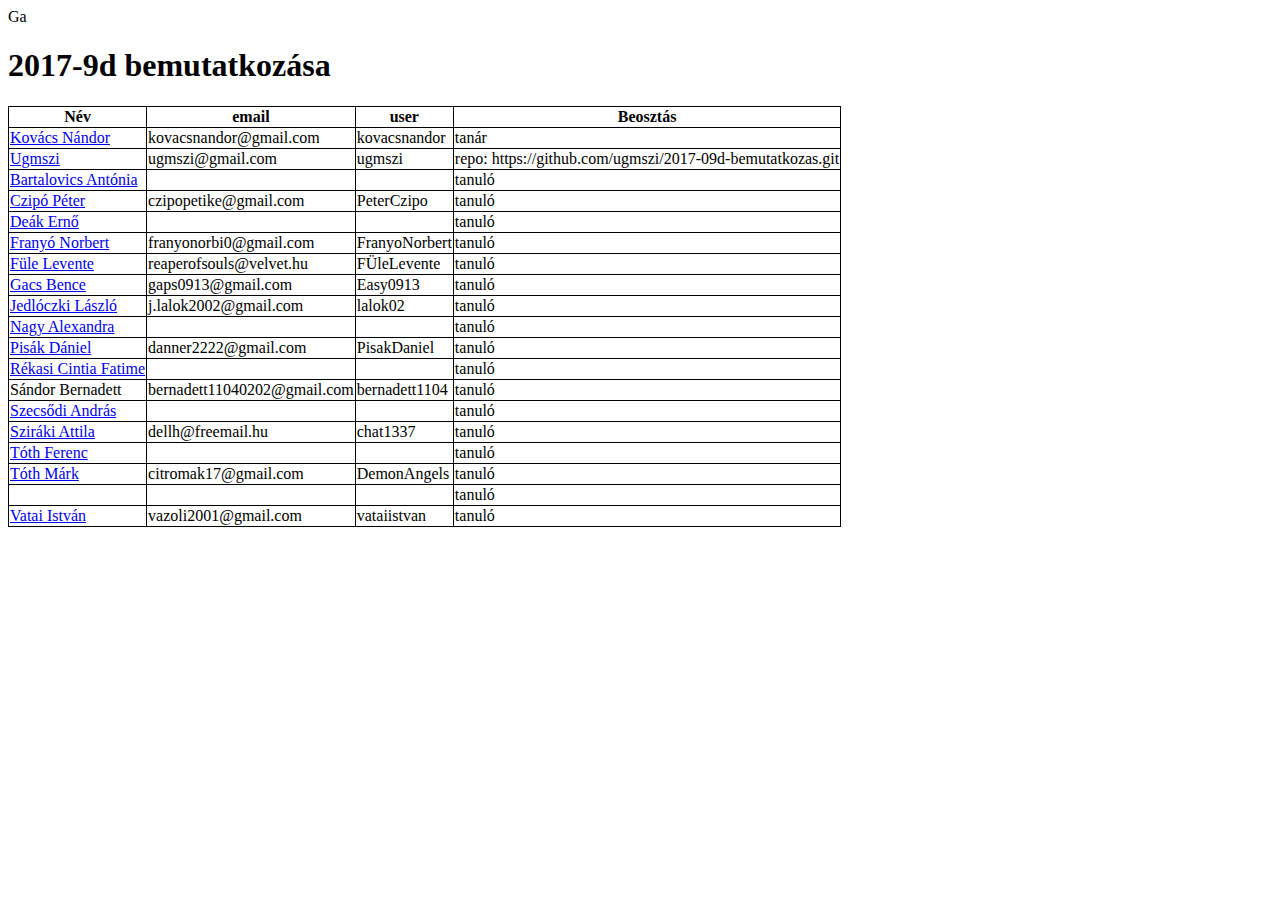
==== index.html @ 43028362 "FL_bemutatkozás" ====
Ga<!DOCTYPE html>
<html lang="en">

<head>
    <meta charset="UTF-8">
    <title>2017-09d</title>
    <link rel="stylesheet" href="css/my.css">
</head>

<body>
    <h1>2017-9d bemutatkozása</h1>
    <table>
        <tr>
            <th>Név</th>
            <th>email</th>
            <th>user</th>
            <th>Beosztás</th>
        </tr>
        <tr>
            <td><a href="kovacsnandor.html">Kovács Nándor</a></td>
            <td>kovacsnandor@gmail.com</td>
            <td>kovacsnandor</td>
            <td>tanár</td>
        </tr>
        <tr>
            <td><a href="ugmszi.html">Ugmszi</a></td>
            <td>ugmszi@gmail.com</td>
            <td>ugmszi</td>
            <td>repo: https://github.com/ugmszi/2017-09d-bemutatkozas.git</td>
        </tr>
        <tr>
            <td><a href="#">Bartalovics Antónia</a></td>
            <td></td>
            <td></td>
            <td>tanuló</td>
        </tr>
        <tr>
            <td><a href="PeterCzipo.html">Czipó Péter</a></td>
            <td>czipopetike@gmail.com</td>
            <td>PeterCzipo</td>
            <td>tanuló</td>
        </tr>
        <tr>
            <td><a href="#">Deák Ernő</a></td>
            <td></td>
            <td></td>
            <td>tanuló</td>
        </tr>
        <tr>
            <td><a href="franyonorbert.html">Franyó Norbert</a></td>
            <td>franyonorbi0@gmail.com</td>
            <td>FranyoNorbert</td>
            <td>tanuló</td>
        </tr>
        <tr>
            <td><a href="#">Füle Levente</a></td>
            <td>reaperofsouls@velvet.hu</td>
            <td>FÜleLevente</td>
            <td>tanuló</td>
        </tr>
        <tr>
            <td><a href="/gacsbence.html">Gacs Bence</a></td>
            <td>gaps0913@gmail.com</td>
            <td>Easy0913</td>
            <td>tanuló</td>
        </tr>
        <tr>
            <td><a href="jedloczkilaszlo.html">Jedlóczki László</a></td>
            <td>j.lalok2002@gmail.com</td>
            <td>lalok02</td>
            <td>tanuló</td>
        </tr>
        <tr>
            <td><a href="#">Nagy Alexandra</a></td>
            <td></td>
            <td></td>
            <td>tanuló</td>
        </tr>
        <tr>
            <td><a href="PisakDaniel.html">Pisák Dániel</a></td>
            <td>danner2222@gmail.com</td>
            <td>PisakDaniel</td>
            <td>tanuló</td>
        </tr>
        <tr>
            <td><a href="#">Rékasi Cintia Fatime</a></td>
            <td></td>
            <td></td>
            <td>tanuló</td>
        </tr>
        <tr>
            <td><a href="sandorbernadett.html"></a>Sándor Bernadett</td>
            <td>bernadett11040202@gmail.com</td>
            <td>bernadett1104</td>
            <td>tanuló</td>
        </tr>
        <tr>
            <td><a href="#">Szecsődi András</a></td>
            <td></td>
            <td></td>
            <td>tanuló</td>
        </tr>
        <tr>
            <td><a href="szirakiattila.html">Sziráki Attila</a></td>
            <td>dellh@freemail.hu</td>
            <td>chat1337</td>
            <td>tanuló</td>
        </tr>
        <tr>
            <td><a href="#">Tóth Ferenc</a></td>
            <td></td>
            <td></td>
            <td>tanuló</td>
        </tr>
        <tr>
            <td><a href="TM.html">Tóth Márk</a></td>
            <td>citromak17@gmail.com</td>
            <td>DemonAngels</td>
            <td>tanuló</td>
        </tr>
        <tr>
            <td>
                <a href="#"></a>
            </td>
            <td></td>
            <td></td>
            <td>tanuló</td>
        </tr>
        <tr>
            <td><a href="vataiistvan.html">Vatai István</a></td>
            <td>vazoli2001@gmail.com</td>
            <td>vataiistvan</td>
            <td>tanuló</td>
        </tr>
    </table>
</body>

</html>
---- css/my.css ----
table {
    border:1px solid black;
    border-collapse: collapse;
}

th, td {
    border:1px solid black;
}
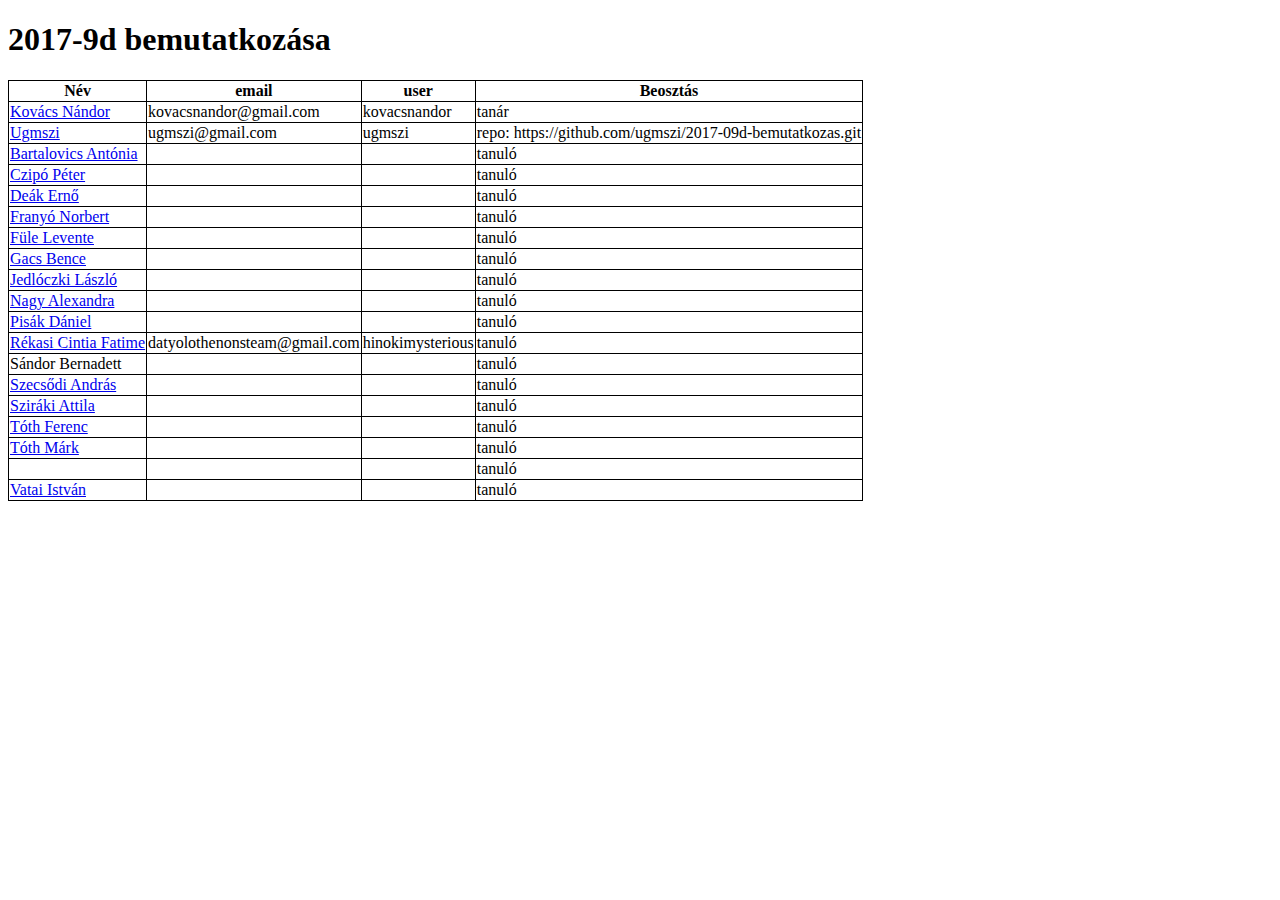
==== commit df8e6123: "index kitöltése" ====
--- a/index.html
+++ b/index.html
@@ -1,12 +1,10 @@
-Ga<!DOCTYPE html>
+<!DOCTYPE html>
 <html lang="en">
-
 <head>
     <meta charset="UTF-8">
     <title>2017-09d</title>
     <link rel="stylesheet" href="css/my.css">
 </head>
-
 <body>
     <h1>2017-9d bemutatkozása</h1>
     <table>
@@ -35,9 +33,9 @@
             <td>tanuló</td>
         </tr>
         <tr>
-            <td><a href="PeterCzipo.html">Czipó Péter</a></td>
-            <td>czipopetike@gmail.com</td>
-            <td>PeterCzipo</td>
+            <td><a href="#">Czipó Péter</a></td>
+            <td></td>
+            <td></td>
             <td>tanuló</td>
         </tr>
         <tr>
@@ -47,27 +45,27 @@
             <td>tanuló</td>
         </tr>
         <tr>
-            <td><a href="franyonorbert.html">Franyó Norbert</a></td>
-            <td>franyonorbi0@gmail.com</td>
-            <td>FranyoNorbert</td>
+            <td><a href="#">Franyó Norbert</a></td>
+            <td></td>
+            <td></td>
             <td>tanuló</td>
         </tr>
         <tr>
             <td><a href="#">Füle Levente</a></td>
-            <td>reaperofsouls@velvet.hu</td>
-            <td>FÜleLevente</td>
+            <td></td>
+            <td></td>
             <td>tanuló</td>
         </tr>
         <tr>
-            <td><a href="/gacsbence.html">Gacs Bence</a></td>
-            <td>gaps0913@gmail.com</td>
-            <td>Easy0913</td>
+            <td><a href="#">Gacs Bence</a></td>
+            <td></td>
+            <td></td>
             <td>tanuló</td>
         </tr>
         <tr>
-            <td><a href="jedloczkilaszlo.html">Jedlóczki László</a></td>
-            <td>j.lalok2002@gmail.com</td>
-            <td>lalok02</td>
+            <td><a href="#">Jedlóczki László</a></td>
+            <td></td>
+            <td></td>
             <td>tanuló</td>
         </tr>
         <tr>
@@ -77,21 +75,21 @@
             <td>tanuló</td>
         </tr>
         <tr>
-            <td><a href="PisakDaniel.html">Pisák Dániel</a></td>
-            <td>danner2222@gmail.com</td>
-            <td>PisakDaniel</td>
-            <td>tanuló</td>
-        </tr>
-        <tr>
-            <td><a href="#">Rékasi Cintia Fatime</a></td>
+            <td><a href="#">Pisák Dániel</a></td>
             <td></td>
             <td></td>
             <td>tanuló</td>
         </tr>
         <tr>
-            <td><a href="sandorbernadett.html"></a>Sándor Bernadett</td>
-            <td>bernadett11040202@gmail.com</td>
-            <td>bernadett1104</td>
+            <td><a href="rekasicintia.html">Rékasi Cintia Fatime</a></td>
+            <td>datyolothenonsteam@gmail.com</td>
+            <td>hinokimysterious</td>
+            <td>tanuló</td>
+        </tr>
+        <tr>
+            <td><a href="#"></a>Sándor Bernadett</td>
+            <td></td>
+            <td></td>
             <td>tanuló</td>
         </tr>
         <tr>
@@ -101,9 +99,9 @@
             <td>tanuló</td>
         </tr>
         <tr>
-            <td><a href="szirakiattila.html">Sziráki Attila</a></td>
-            <td>dellh@freemail.hu</td>
-            <td>chat1337</td>
+            <td><a href="#">Sziráki Attila</a></td>
+            <td></td>
+            <td></td>
             <td>tanuló</td>
         </tr>
         <tr>
@@ -113,26 +111,23 @@
             <td>tanuló</td>
         </tr>
         <tr>
-            <td><a href="TM.html">Tóth Márk</a></td>
-            <td>citromak17@gmail.com</td>
-            <td>DemonAngels</td>
-            <td>tanuló</td>
-        </tr>
-        <tr>
-            <td>
-                <a href="#"></a>
-            </td>
+            <td><a href="#">Tóth Márk</a></td>
             <td></td>
             <td></td>
             <td>tanuló</td>
         </tr>
         <tr>
-            <td><a href="vataiistvan.html">Vatai István</a></td>
-            <td>vazoli2001@gmail.com</td>
-            <td>vataiistvan</td>
+            <td><a href="#"></a></td>
+            <td></td>
+            <td></td>
+            <td>tanuló</td>
+        </tr>
+        <tr>
+            <td><a href="#">Vatai István</a></td>
+            <td></td>
+            <td></td>
             <td>tanuló</td>
         </tr>
     </table>
 </body>
-
 </html>
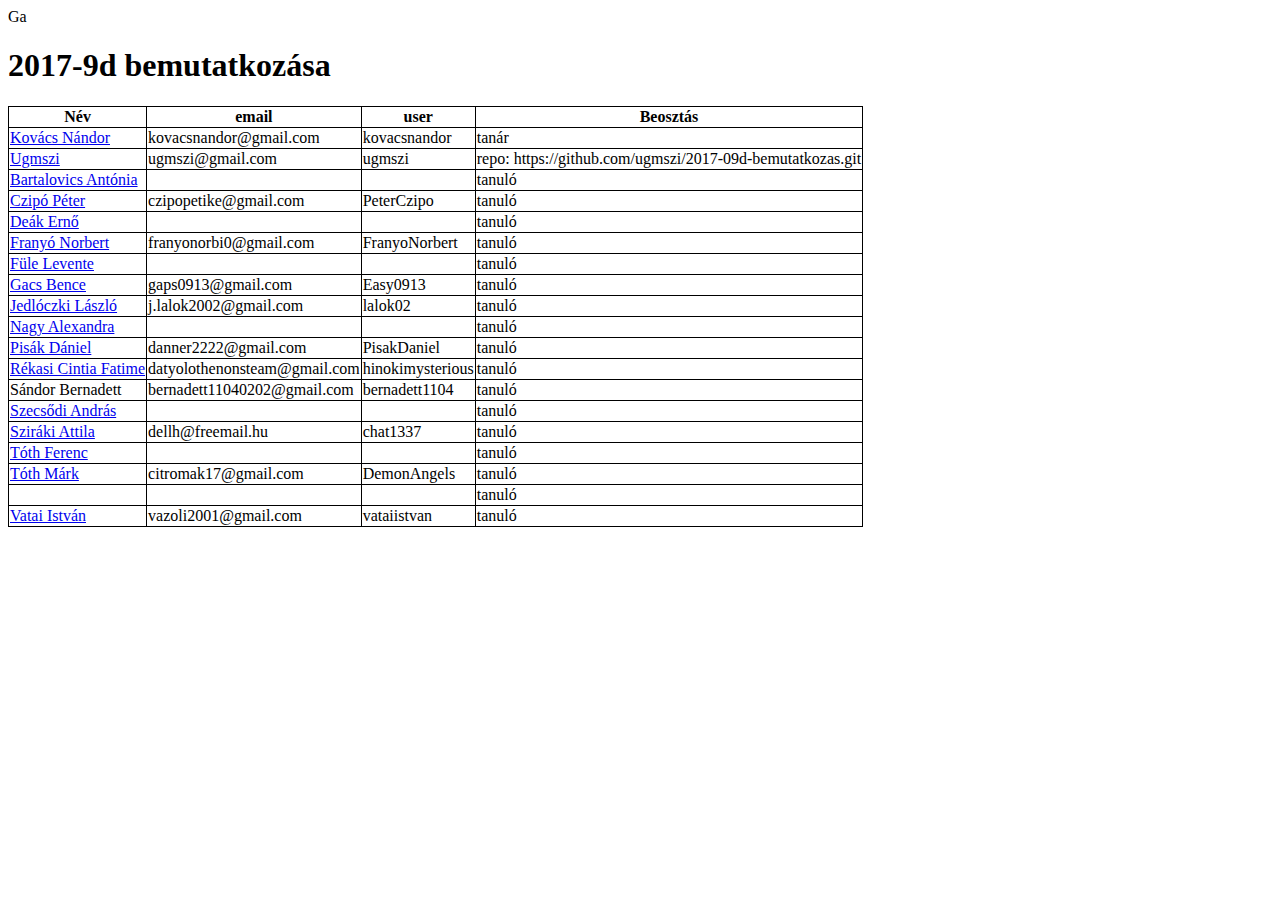
==== commit 8e2e5792: "Merge pull request #20 from ugmszi/RCF_bemutatkozas" ====
--- a/index.html
+++ b/index.html
@@ -1,10 +1,12 @@
-<!DOCTYPE html>
+Ga<!DOCTYPE html>
 <html lang="en">
+
 <head>
     <meta charset="UTF-8">
     <title>2017-09d</title>
     <link rel="stylesheet" href="css/my.css">
 </head>
+
 <body>
     <h1>2017-9d bemutatkozása</h1>
     <table>
@@ -33,9 +35,9 @@
             <td>tanuló</td>
         </tr>
         <tr>
-            <td><a href="#">Czipó Péter</a></td>
-            <td></td>
-            <td></td>
+            <td><a href="PeterCzipo.html">Czipó Péter</a></td>
+            <td>czipopetike@gmail.com</td>
+            <td>PeterCzipo</td>
             <td>tanuló</td>
         </tr>
         <tr>
@@ -45,9 +47,9 @@
             <td>tanuló</td>
         </tr>
         <tr>
-            <td><a href="#">Franyó Norbert</a></td>
-            <td></td>
-            <td></td>
+            <td><a href="franyonorbert.html">Franyó Norbert</a></td>
+            <td>franyonorbi0@gmail.com</td>
+            <td>FranyoNorbert</td>
             <td>tanuló</td>
         </tr>
         <tr>
@@ -57,15 +59,15 @@
             <td>tanuló</td>
         </tr>
         <tr>
-            <td><a href="#">Gacs Bence</a></td>
-            <td></td>
-            <td></td>
+            <td><a href="/gacsbence.html">Gacs Bence</a></td>
+            <td>gaps0913@gmail.com</td>
+            <td>Easy0913</td>
             <td>tanuló</td>
         </tr>
         <tr>
-            <td><a href="#">Jedlóczki László</a></td>
-            <td></td>
-            <td></td>
+            <td><a href="jedloczkilaszlo.html">Jedlóczki László</a></td>
+            <td>j.lalok2002@gmail.com</td>
+            <td>lalok02</td>
             <td>tanuló</td>
         </tr>
         <tr>
@@ -75,9 +77,9 @@
             <td>tanuló</td>
         </tr>
         <tr>
-            <td><a href="#">Pisák Dániel</a></td>
-            <td></td>
-            <td></td>
+            <td><a href="PisakDaniel.html">Pisák Dániel</a></td>
+            <td>danner2222@gmail.com</td>
+            <td>PisakDaniel</td>
             <td>tanuló</td>
         </tr>
         <tr>
@@ -87,9 +89,9 @@
             <td>tanuló</td>
         </tr>
         <tr>
-            <td><a href="#"></a>Sándor Bernadett</td>
-            <td></td>
-            <td></td>
+            <td><a href="sandorbernadett.html"></a>Sándor Bernadett</td>
+            <td>bernadett11040202@gmail.com</td>
+            <td>bernadett1104</td>
             <td>tanuló</td>
         </tr>
         <tr>
@@ -99,9 +101,9 @@
             <td>tanuló</td>
         </tr>
         <tr>
-            <td><a href="#">Sziráki Attila</a></td>
-            <td></td>
-            <td></td>
+            <td><a href="szirakiattila.html">Sziráki Attila</a></td>
+            <td>dellh@freemail.hu</td>
+            <td>chat1337</td>
             <td>tanuló</td>
         </tr>
         <tr>
@@ -111,23 +113,26 @@
             <td>tanuló</td>
         </tr>
         <tr>
-            <td><a href="#">Tóth Márk</a></td>
+            <td><a href="TM.html">Tóth Márk</a></td>
+            <td>citromak17@gmail.com</td>
+            <td>DemonAngels</td>
+            <td>tanuló</td>
+        </tr>
+        <tr>
+            <td>
+                <a href="#"></a>
+            </td>
             <td></td>
             <td></td>
             <td>tanuló</td>
         </tr>
         <tr>
-            <td><a href="#"></a></td>
-            <td></td>
-            <td></td>
-            <td>tanuló</td>
-        </tr>
-        <tr>
-            <td><a href="#">Vatai István</a></td>
-            <td></td>
-            <td></td>
+            <td><a href="vataiistvan.html">Vatai István</a></td>
+            <td>vazoli2001@gmail.com</td>
+            <td>vataiistvan</td>
             <td>tanuló</td>
         </tr>
     </table>
 </body>
+
 </html>
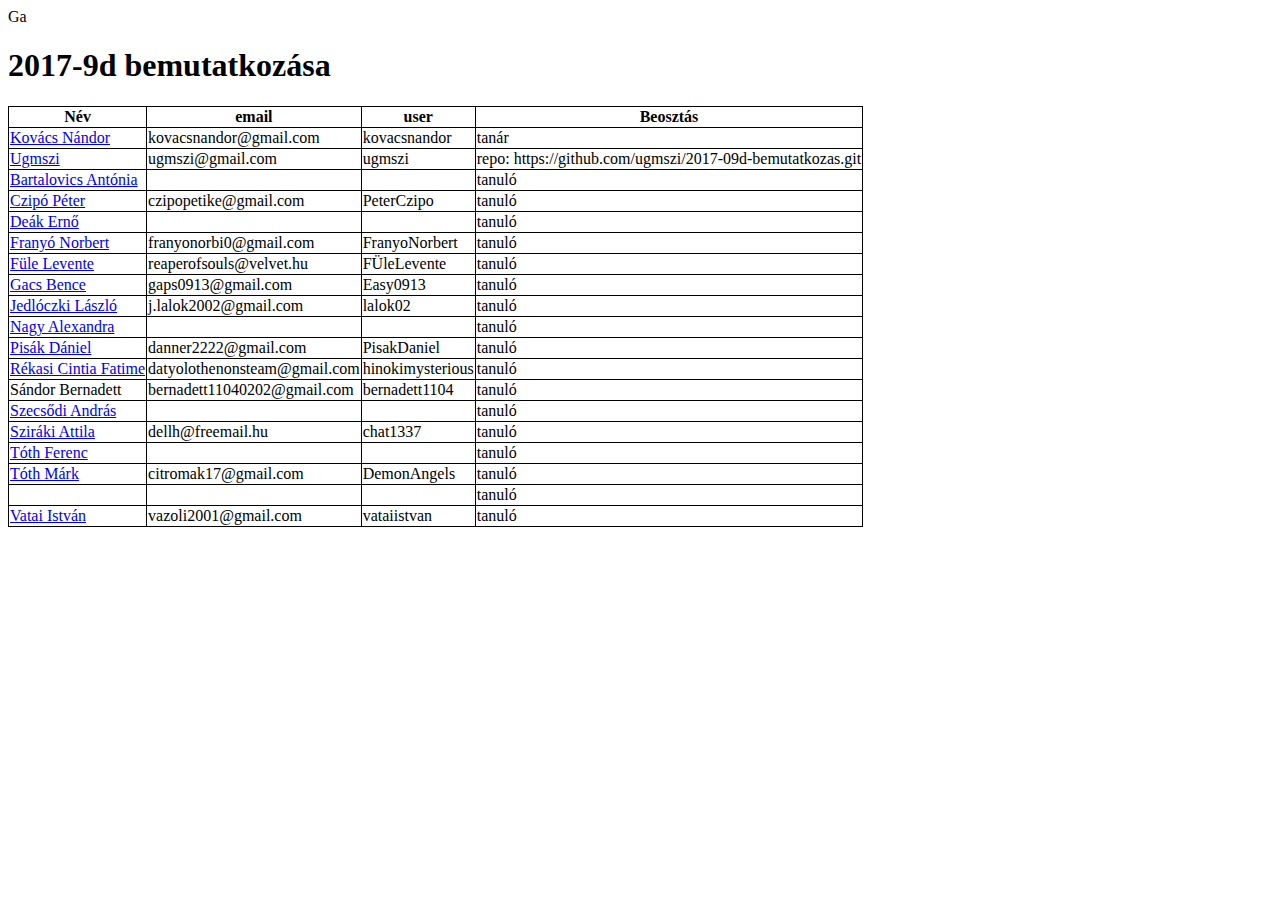
==== commit 9f153dec: "Merge pull request #25 from ugmszi/FL_bemutatkozas" ====
--- a/index.html
+++ b/index.html
@@ -54,8 +54,8 @@
         </tr>
         <tr>
             <td><a href="#">Füle Levente</a></td>
-            <td></td>
-            <td></td>
+            <td>reaperofsouls@velvet.hu</td>
+            <td>FÜleLevente</td>
             <td>tanuló</td>
         </tr>
         <tr>
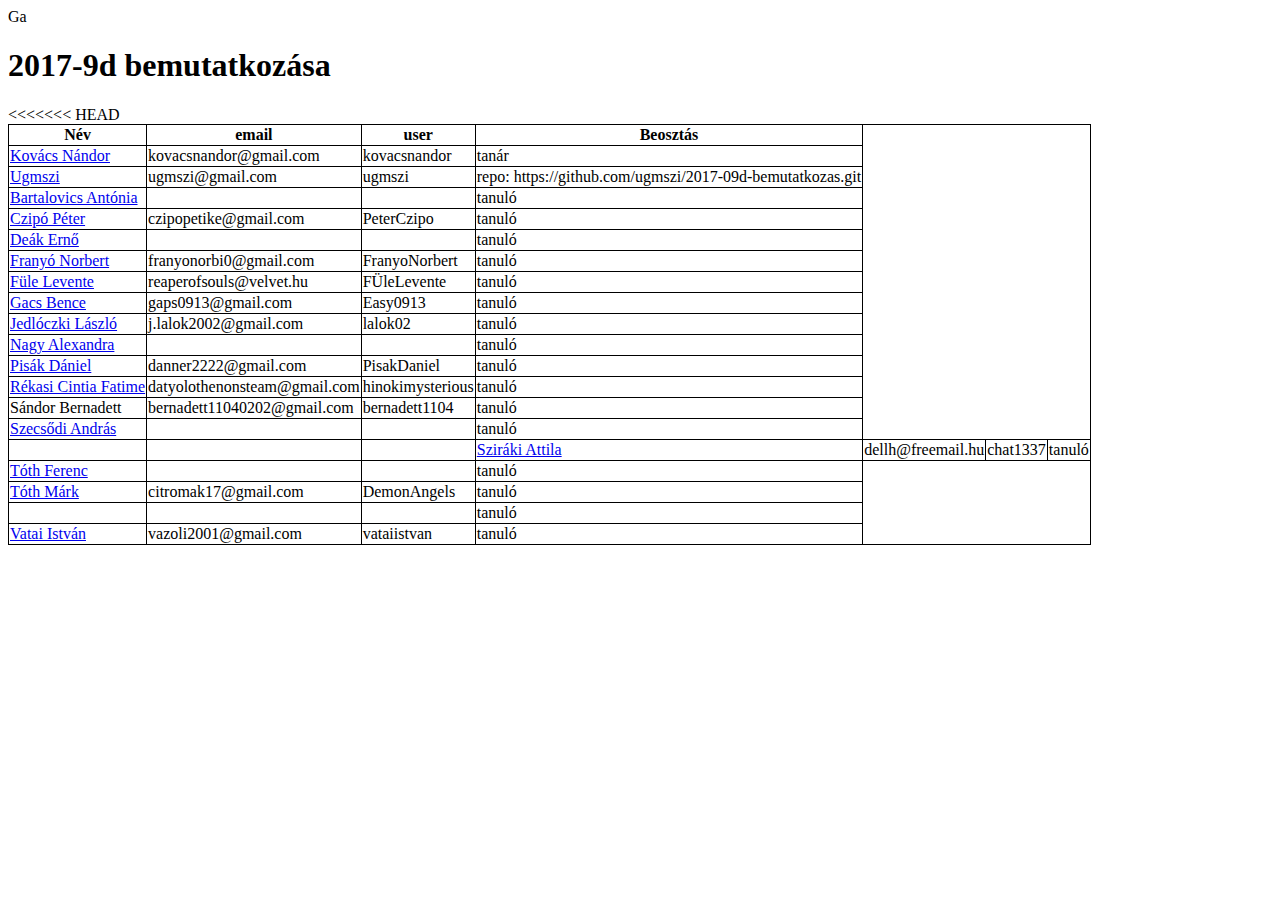
==== commit e79b8bc8: "Merge 452374c01989f5d3fea7ffbcc3fdcb17c226ae28 into 9235915801cb48581aec5cdd8e973ee8d030128d" ====
--- a/index.html
+++ b/index.html
@@ -1,4 +1,5 @@
-Ga<!DOCTYPE html>
+Ga
+<!DOCTYPE html>
 <html lang="en">
 
 <head>
@@ -89,7 +90,8 @@
             <td>tanuló</td>
         </tr>
         <tr>
-            <td><a href="sandorbernadett.html"></a>Sándor Bernadett</td>
+            <td>
+                <a href="sandorbernadett.html"></a>Sándor Bernadett</td>
             <td>bernadett11040202@gmail.com</td>
             <td>bernadett1104</td>
             <td>tanuló</td>
@@ -101,10 +103,17 @@
             <td>tanuló</td>
         </tr>
         <tr>
-            <td><a href="szirakiattila.html">Sziráki Attila</a></td>
-            <td>dellh@freemail.hu</td>
-            <td>chat1337</td>
-            <td>tanuló</td>
+            <<<<<<< HEAD <td>
+                <a href="#"></a>
+                </td>
+                <td></td>
+                <td></td>
+
+                <td><a href="szirakiattila.html">Sziráki Attila</a></td>
+                <td>dellh@freemail.hu</td>
+                <td>chat1337</td>
+
+                <td>tanuló</td>
         </tr>
         <tr>
             <td><a href="#">Tóth Ferenc</a></td>
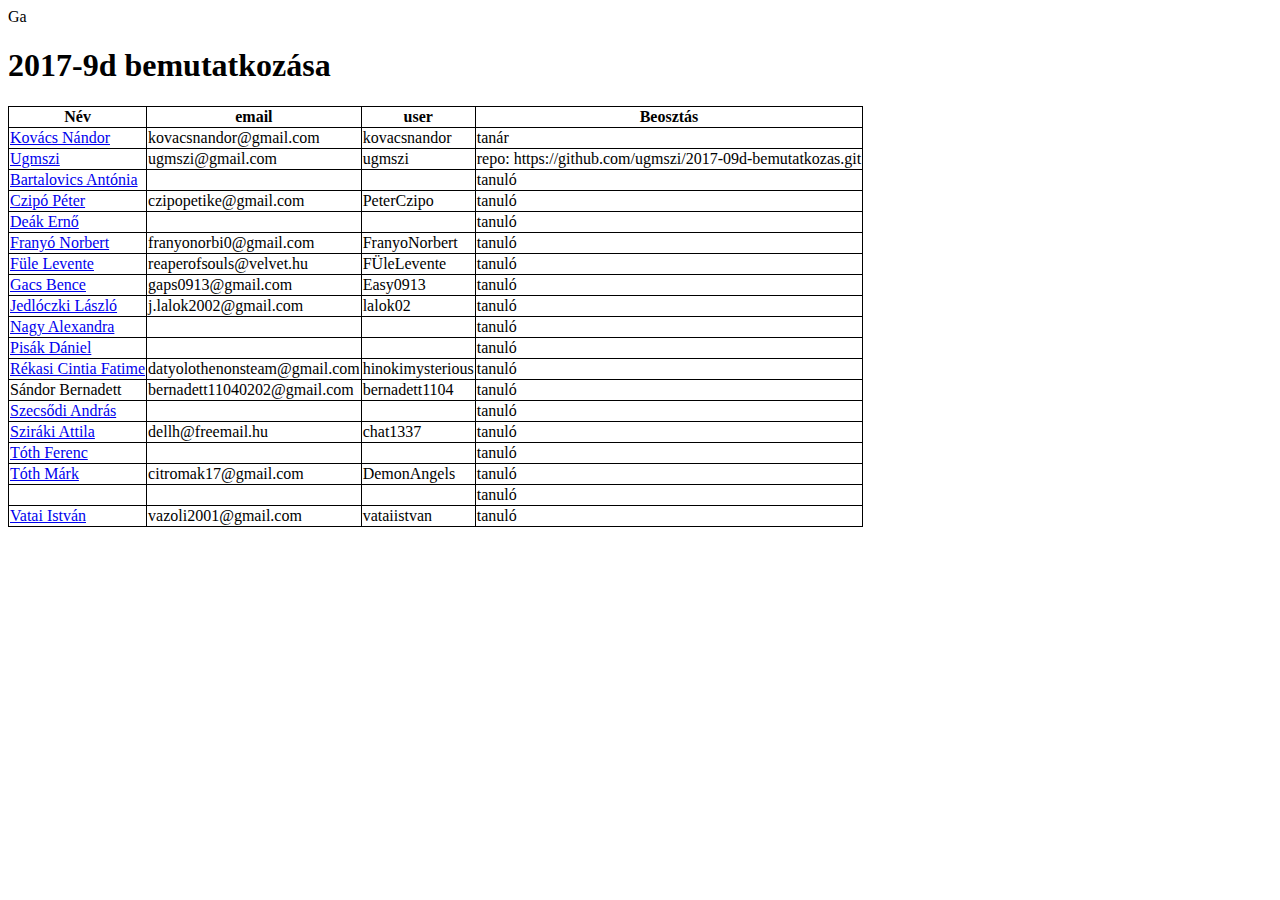
==== commit 67d8916e: "Revert "PisakDaniel.html"" ====
--- a/index.html
+++ b/index.html
@@ -1,5 +1,4 @@
-Ga
-<!DOCTYPE html>
+Ga<!DOCTYPE html>
 <html lang="en">
 
 <head>
@@ -78,9 +77,9 @@
             <td>tanuló</td>
         </tr>
         <tr>
-            <td><a href="PisakDaniel.html">Pisák Dániel</a></td>
-            <td>danner2222@gmail.com</td>
-            <td>PisakDaniel</td>
+            <td><a href="#">Pisák Dániel</a></td>
+            <td></td>
+            <td></td>
             <td>tanuló</td>
         </tr>
         <tr>
@@ -90,8 +89,7 @@
             <td>tanuló</td>
         </tr>
         <tr>
-            <td>
-                <a href="sandorbernadett.html"></a>Sándor Bernadett</td>
+            <td><a href="sandorbernadett.html"></a>Sándor Bernadett</td>
             <td>bernadett11040202@gmail.com</td>
             <td>bernadett1104</td>
             <td>tanuló</td>
@@ -103,17 +101,10 @@
             <td>tanuló</td>
         </tr>
         <tr>
-            <<<<<<< HEAD <td>
-                <a href="#"></a>
-                </td>
-                <td></td>
-                <td></td>
-
-                <td><a href="szirakiattila.html">Sziráki Attila</a></td>
-                <td>dellh@freemail.hu</td>
-                <td>chat1337</td>
-
-                <td>tanuló</td>
+            <td><a href="szirakiattila.html">Sziráki Attila</a></td>
+            <td>dellh@freemail.hu</td>
+            <td>chat1337</td>
+            <td>tanuló</td>
         </tr>
         <tr>
             <td><a href="#">Tóth Ferenc</a></td>
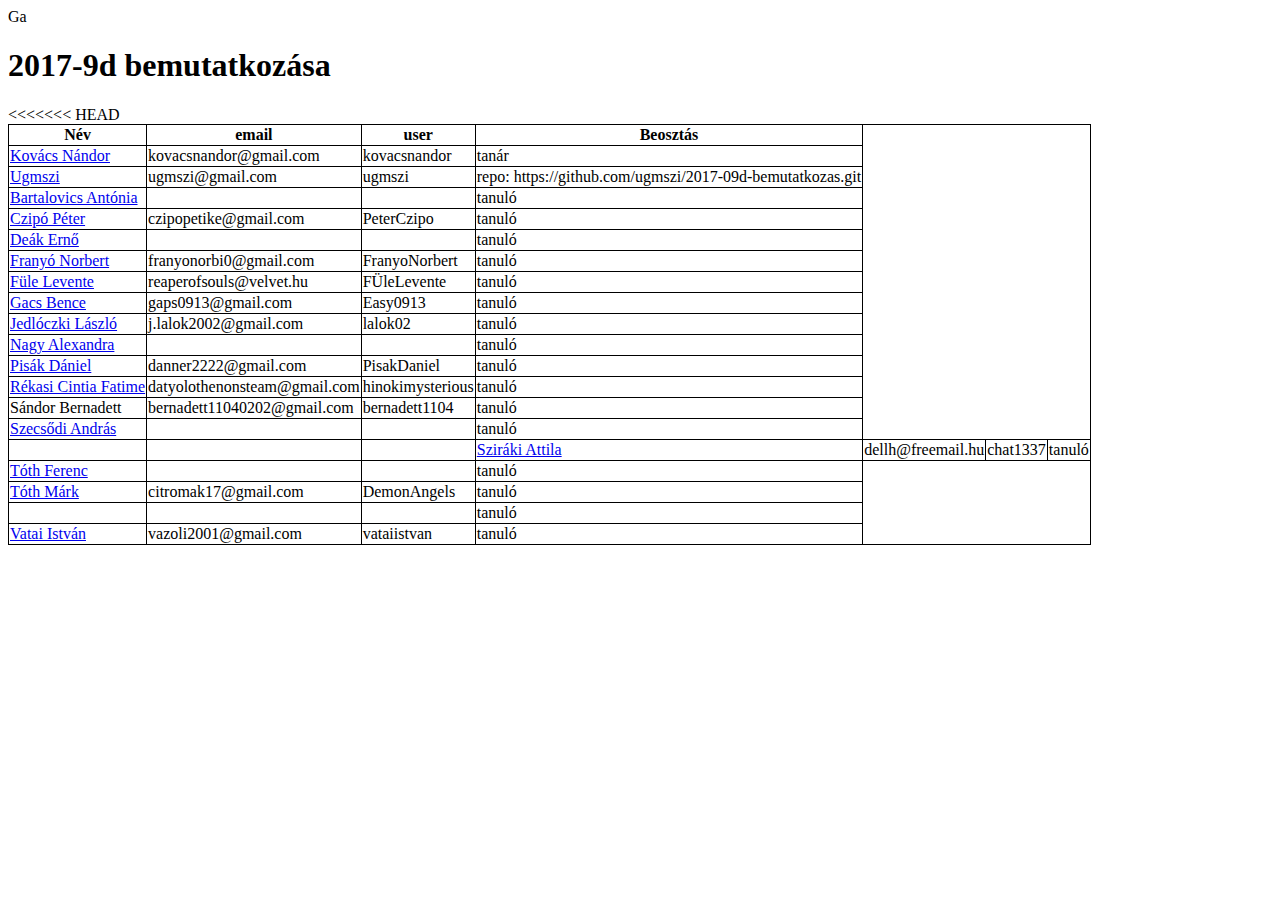
==== commit 74775d9f: "Merge pull request #33 from ugmszi/SzA_kep" ====
--- a/index.html
+++ b/index.html
@@ -1,4 +1,5 @@
-Ga<!DOCTYPE html>
+Ga
+<!DOCTYPE html>
 <html lang="en">
 
 <head>
@@ -77,9 +78,9 @@
             <td>tanuló</td>
         </tr>
         <tr>
-            <td><a href="#">Pisák Dániel</a></td>
-            <td></td>
-            <td></td>
+            <td><a href="PisakDaniel.html">Pisák Dániel</a></td>
+            <td>danner2222@gmail.com</td>
+            <td>PisakDaniel</td>
             <td>tanuló</td>
         </tr>
         <tr>
@@ -89,7 +90,8 @@
             <td>tanuló</td>
         </tr>
         <tr>
-            <td><a href="sandorbernadett.html"></a>Sándor Bernadett</td>
+            <td>
+                <a href="sandorbernadett.html"></a>Sándor Bernadett</td>
             <td>bernadett11040202@gmail.com</td>
             <td>bernadett1104</td>
             <td>tanuló</td>
@@ -101,10 +103,17 @@
             <td>tanuló</td>
         </tr>
         <tr>
-            <td><a href="szirakiattila.html">Sziráki Attila</a></td>
-            <td>dellh@freemail.hu</td>
-            <td>chat1337</td>
-            <td>tanuló</td>
+            <<<<<<< HEAD <td>
+                <a href="#"></a>
+                </td>
+                <td></td>
+                <td></td>
+
+                <td><a href="szirakiattila.html">Sziráki Attila</a></td>
+                <td>dellh@freemail.hu</td>
+                <td>chat1337</td>
+
+                <td>tanuló</td>
         </tr>
         <tr>
             <td><a href="#">Tóth Ferenc</a></td>
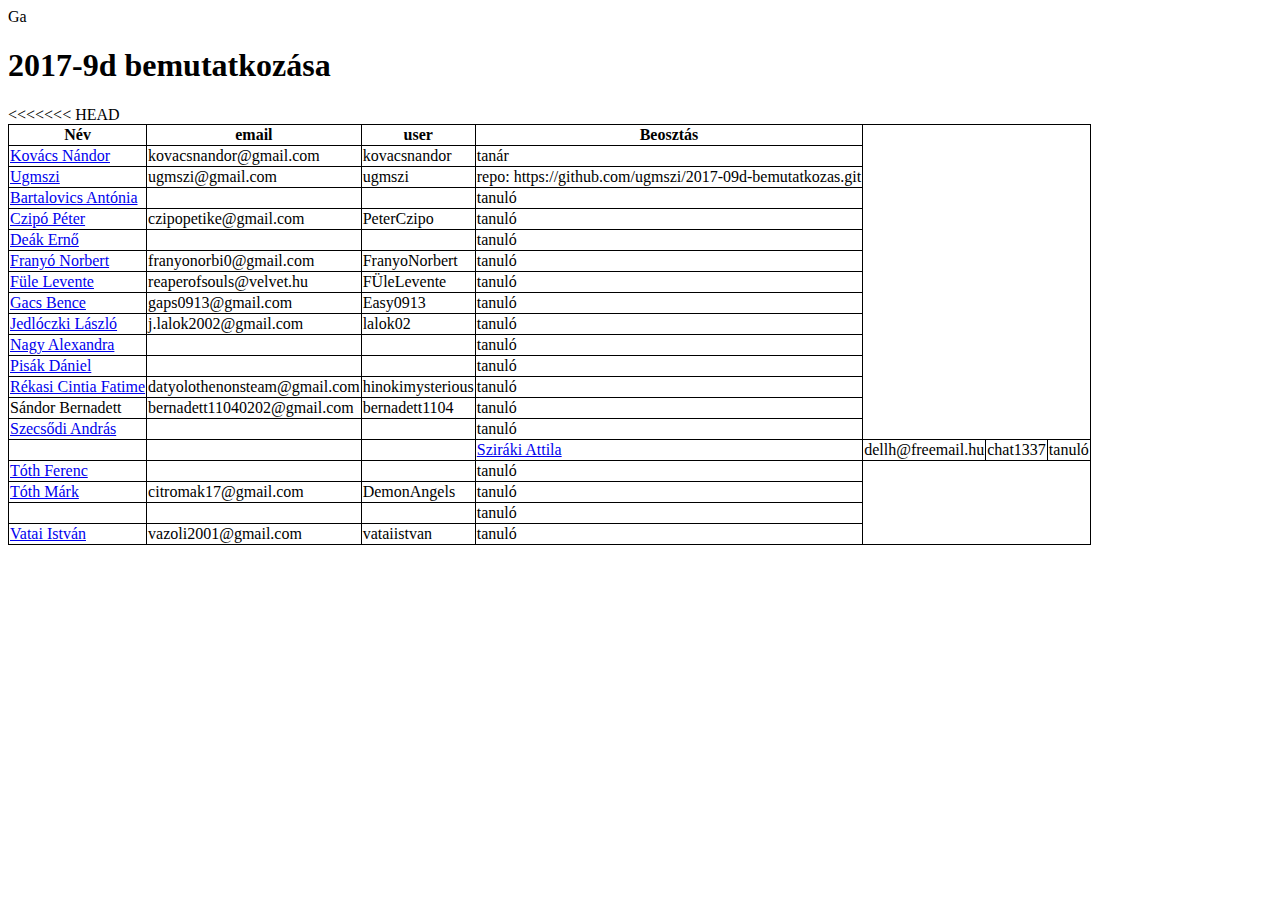
==== commit 31052213: "Merge 67d8916e6ba2b250619e2b3ed8d7f153d213ab2c into 6292e5616740def32227a4b85b38f48e6086983a" ====
--- a/index.html
+++ b/index.html
@@ -78,9 +78,9 @@
             <td>tanuló</td>
         </tr>
         <tr>
-            <td><a href="PisakDaniel.html">Pisák Dániel</a></td>
-            <td>danner2222@gmail.com</td>
-            <td>PisakDaniel</td>
+            <td><a href="#">Pisák Dániel</a></td>
+            <td></td>
+            <td></td>
             <td>tanuló</td>
         </tr>
         <tr>
